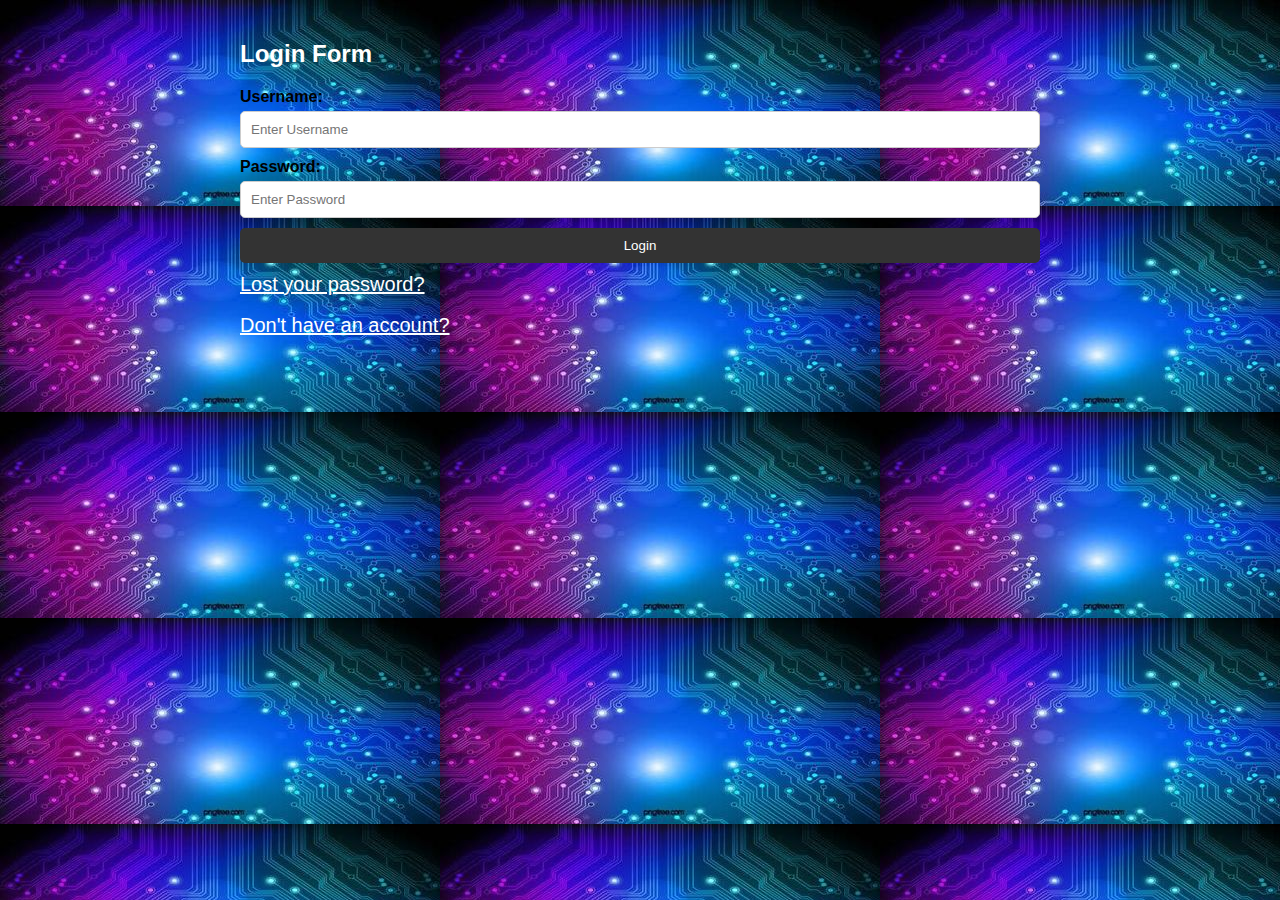
==== index.html @ 63ae6a44 "Add files via upload" ====
<!DOCTYPE html>
    <html>
    <head>
        <title>Login Page</title>
        <link rel="stylesheet" type="text/css" href="page1.css">
        <style>
            body {
              background-image: url('bg.jpg');
            }
            </style>
    </head>
    <body>
        <div class="container">
            <form>
                <h2>Login Form</h2>
                <label for="username">Username:</label>
                <input type="text" id="username" name="" placeholder="Enter Username" >
                <label for="password">Password:</label>
                <input type="password" id="password" name="" placeholder="Enter Password">
                <input type="submit" name="" formaction="gallery.html"  value="Login"></input>

                <a href="" > Lost your password?</a><br>
                <a href="#">Don't have an account?</a>
            </form>
        </div>
    </body>
    </html>
---- page1.css ----
body {
		font-family: Arial, sans-serif;
		margin: 0;
		padding: 0;
	}

	.container {
		max-width: 800px;
		margin: 0 auto;
		padding: 20px;
	}

	form {
		display: flex;
		flex-direction: column;
	}

	label {
		font-weight: bold;
		margin-bottom: 5px;
	}

	input, textarea, select {
		padding: 10px;
		margin-bottom: 10px;
		border: 1px solid #ccc;
		border-radius: 5px;
	}

	input[type="submit"] {
		background-color: #333;
		color: #fff;
		padding: 10px 20px;
		border: none;
		border-radius: 5px;
		cursor: pointer;
	}

	h2 {
		color: white;
	}

	footer {
		background-color: #ccc;
		color: #333;
		padding: 20px;
		text-align: center;
		font-size: 12px;
	}

	#login-form {
		max-width: 400px;
		margin: 0 auto;
		background-color: #fff;
		padding: 20px;
		border-radius: 5px;
		box-shadow: 0 0 5px rgba(0,0,0,0.3);
	}

	#login-form h2 {
		margin-top: 0;
	}

	#login-form label {
		display: block;
		margin-bottom: 5px;
	}

	#login-form input[type="text"], #login-form input[type="password"] {
		width: 100%;
	}

	#login-form button[type="submit"] {
		background-color: #333;
		color: #fff;
		padding: 10px 20px;
		border: none;
		border-radius: 5px;
		cursor: pointer;
	}
	a {
		color: white;
		font-size: 20px;
	}
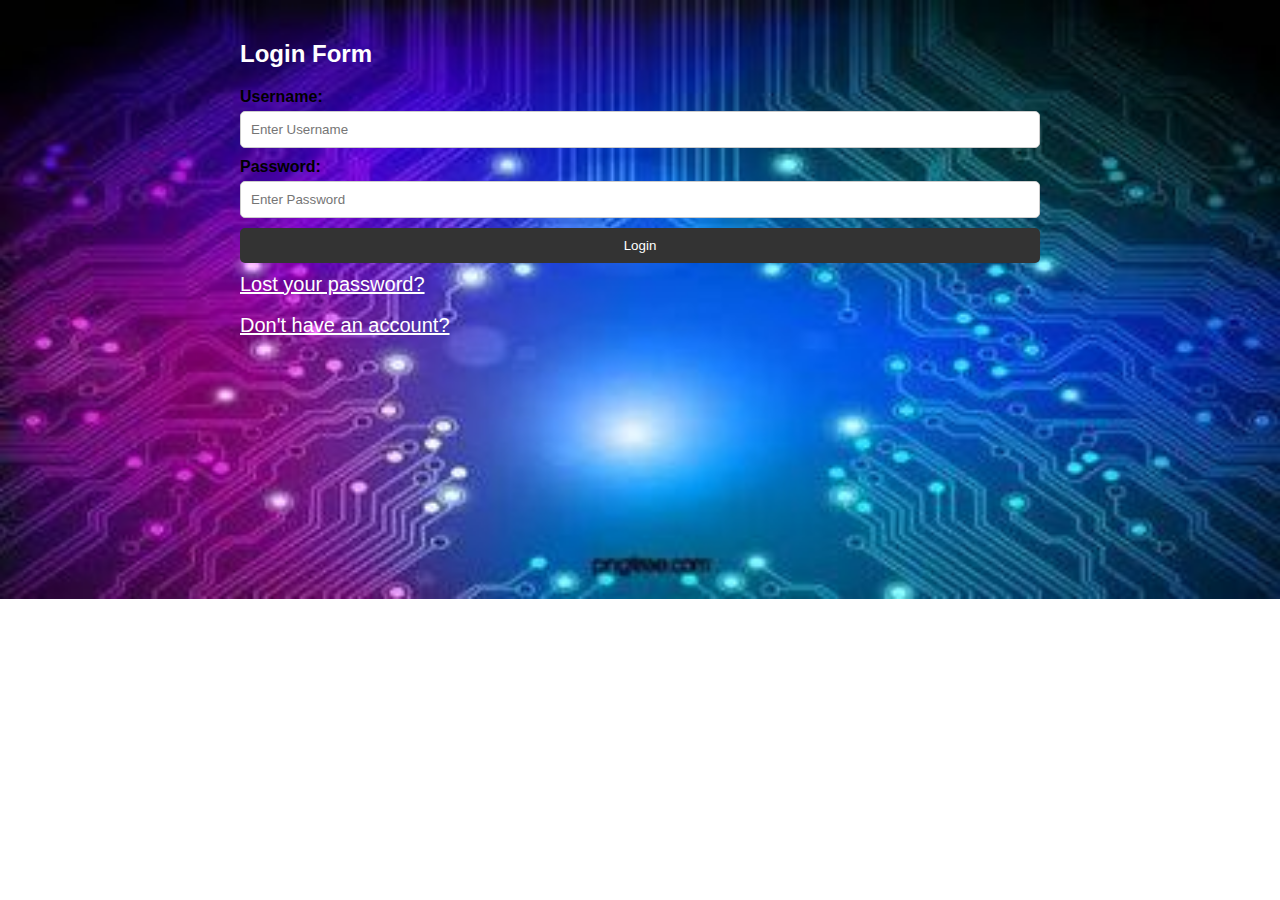
==== commit b5a6132c: "Update index.html" ====
--- a/index.html
+++ b/index.html
@@ -6,6 +6,8 @@
         <style>
             body {
               background-image: url('bg.jpg');
+              background-repeat: no-repeat;
+              background-size: cover;
             }
             </style>
     </head>
